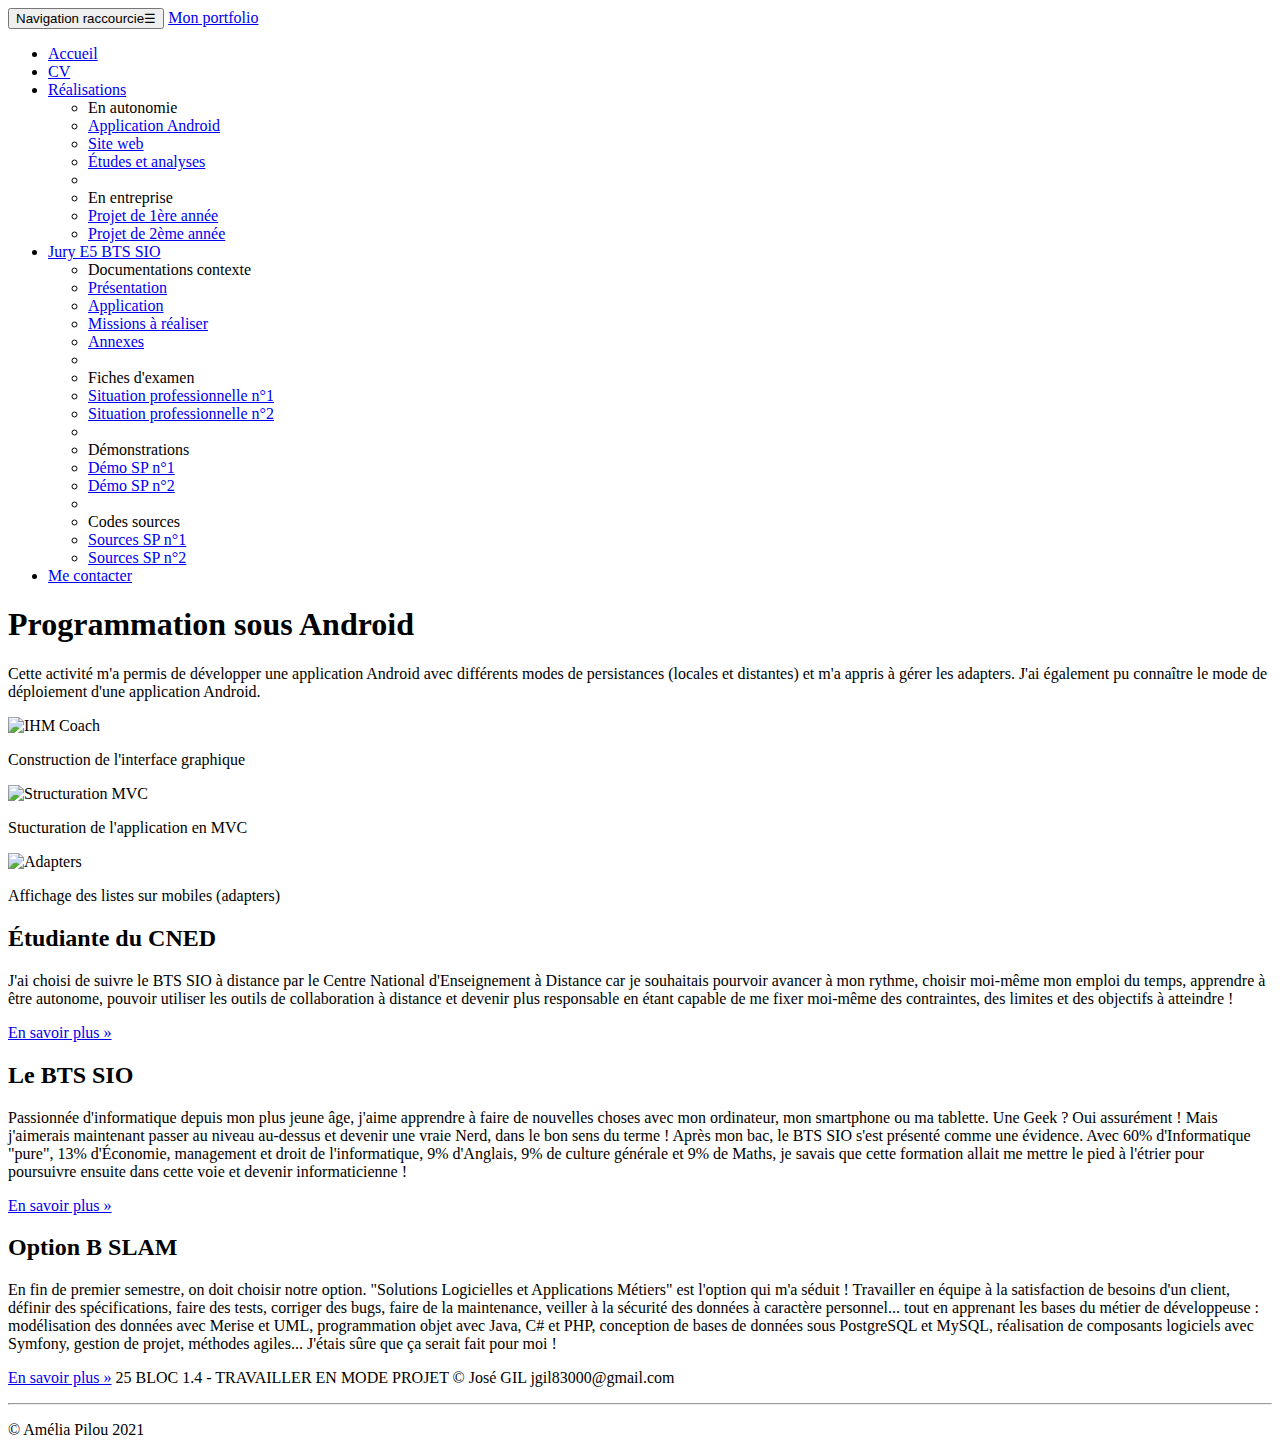
==== pages/appliandroid.html @ 74864dc9 "Ajout de la page realisation Android" ====
<!doctype html>
<html lang="fr">
    <head>
        <!-- Required meta tags -->
        <meta charset="utf-8">
        <meta name="viewport" content="width=device-width, initial-scale=1, shrink-to-fit=no">
        <meta name="description" content="Portfolio de Matthis DONEY - BTS SIO SISR">
        <meta name="author" content="Matthis Doney">
        <!-- Bootstrap CSS -->
        <link rel="stylesheet" href="https://cdn.jsdelivr.net/npm/bootstrap@4.6.2/dist/css/bootstrap.min.css" integrity="sha384-xOolHFLEh07PJGoPkLv1IbcEPTNtaed2xpHsD9ESMhqIYd0nLMwNLD69Npy4HI+N" crossorigin="anonymous">
        <link href="css/style.css" rel="stylesheet" type="text/css"/>
        <link href="../css/realisations.css" rel="stylesheet" type="text/css"/>
        <link rel="icon" href="favicon.ico">
        <title>Porfolio de Matthis DONEY</title>
    </head>
    <body>
        <nav class="navbar navbar-dark bg-dark fixed-top navbar-expand-md">
            <div class="container">
                <button type="button" class="navbar-toggler" data-toggle="collapse"
                        data-target="#navbar" aria-controls="navbar">
                    <span class="sr-only">Navigation raccourcie</span>☰
                </button>
                <a class="navbar-brand" href="#">Mon portfolio</a>
                <div id="navbar" class="navbar-collapse collapse">
                    <ul class="nav navbar-nav">
                        <li class="active nav-item">
                            <a href="index.html" class="nav-link">
                                <span class="fa fa-home"></span> Accueil
                            </a>
                        </li>
                        <li class="nav-item">
                            <a href="pages/cv.html" class="nav-link">

                                <span class="fa fa-id-badge"></span> CV
                            </a>
                        </li>
                        <li class="dropdown nav-item">
                            <a href="#" class="dropdown-toggle nav-link"
                               data-toggle="dropdown" role="button">
                                <span class="fa fa-list-alt"></span> Réalisations <span class="caret"></span>
                            </a>
                            <ul class="dropdown-menu" role="menu">
                                <li role="presentation" class="dropdown-header dropdown-item">
                                    En autonomie</li>
                                <li role="presentation" class="dropdown-item">
                                    <a role="menuitem" href="#">Application Android</a>
                                </li>
                                <li role="presentation" class="dropdown-item">
                                    <a role="menuitem" href="#">Site web</a>
                                </li>
                                <li role="presentation" class="dropdown-item">
                                    <a role="menuitem" href="#">Études et analyses</a>
                                </li>
                                <li role="presentation" class="dropdown-divider"></li>
                                <li role="presentation" class="dropdown-header dropdown-item">
                                    En entreprise</li>
                                <li role="presentation" class="dropdown-item">
                                    <a role="menuitem" href="#">Projet de 1ère année</a>
                                </li>
                                <li role="presentation" class="dropdown-item">
                                    <a role="menuitem" href="#">Projet de 2ème année</a>
                                </li>

                            </ul>
                        </li>
                        <li class="dropdown nav-item">
                            <a href="#" class="dropdown-toggle nav-link"
                               data-toggle="dropdown" role="button">
                                <span class="fa fa-graduation-cap"></span>
                                Jury E5 BTS SIO 
                                <span class="caret"></span>
                            </a>
                            <ul class="dropdown-menu" role="menu">
                                <li class="dropdown-header dropdown-item" role="presentation">
                                    Documentations contexte</li>
                                <li role="presentation" class="dropdown-item">
                                    <a role="menuitem" href="#">Présentation</a></li>
                                <li role="presentation" class="dropdown-item">
                                    <a role="menuitem" href="#">Application</a></li>
                                <li role="presentation" class="dropdown-item">
                                    <a role="menuitem" href="#">Missions à réaliser</a></li>
                                <li role="presentation" class="dropdown-item">
                                    <a role="menuitem" href="#">Annexes</a></li>
                                <li role="presentation" class="dropdown-divider"></li>
                                <li role="presentation" class="dropdown-header dropdown-item">
                                    Fiches d'examen</li>
                                <li role="presentation" class="dropdown-item">
                                    <a role="menuitem" href="#">Situation professionnelle n°1</a></li>
                                <li role="presentation" class="dropdown-item">
                                    <a role="menuitem" href="#">Situation professionnelle n°2</a></li>
                                <li role="presentation" class="dropdown-divider"></li>
                                <li role="presentation" class="dropdown-header dropdown-item">
                                    Démonstrations</li>
                                <li role="presentation" class="dropdown-item">
                                    <a role="menuitem" href="#">Démo SP n°1</a></li>
                                <li role="presentation" class="dropdown-item">
                                    <a role="menuitem" href="#">Démo SP n°2</a></li>
                                <li role="presentation" class="dropdown-divider"></li>
                                <li role="presentation" class="dropdown-header dropdown-item">
                                    Codes sources</li>
                                <li role="presentation" class="dropdown-item">
                                    <a role="menuitem" href="#">Sources SP n°1</a></li>
                                <li role="presentation" class="dropdown-item">
                                    <a role="menuitem" href="#">Sources SP n°2</a></li>




                            </ul>
                        <li class="nav-item">
                            <a href="#" class="nav-link"><span class="fa fa-envelope"></span>
                                Me contacter
                            </a>
                        </li>
                    </ul>
                </div>
        </nav>




        <div class="jumbotron">
            <section class="jumbotron text-center">
                <div class="container">
                    <h1 class="jumbotron-heading">Programmation sous Android</h1>
                    <p class="lead text-muted">Cette activité m'a permis de développer une 
                        application Android avec différents modes de persistances (locales et 
                        distantes) et m'a appris à gérer les adapters. J'ai également pu connaître 
                        le mode de déploiement d'une application Android.
                    </p>
                </div>
            </section>
            <div class="album py-5 bg-light">
                <div class="container">
                    <div class="row">
                        <div class="col-md-4">
                            <div class="card mb-4 shadow-sm">
                                <img class="card-img-top" src="../images/ihmcoach.png" alt="IHM Coach">
                                <div class="card-body">
                                    <p class="card-text">Construction de l'interface graphique</p>
                                </div>
                            </div>
                        </div>
                        <div class="col-md-4">
                            <div class="card mb-4 shadow-sm">
                                <img class="card-img-top" src="../images/MVC.png"
                                     alt="Structuration MVC">
                                <div class="card-body">
                                    <p class="card-text">Stucturation de l'application en MVC</p>
                                </div>
                            </div>
                        </div>
                        <div class="col-md-4">
                            <div class="card mb-4 shadow-sm">
                                <img class="card-img-top" src="../images/adapters.png" alt="Adapters">
                                <div class="card-body">
                                    <p class="card-text">Affichage des listes sur mobiles (adapters)</p>
                                </div>
                            </div>
                        </div>
                    </div>
                </div>
            </div>

        </div> <!-- Emplacement pour le contenu principal de la page -->
        <footer>
            <div class="container">
                <div class="row">
                    <div class="col-lg-4">
                        <h2>Étudiante du CNED</h2>
                        <p>J'ai choisi de suivre le BTS SIO à distance par le Centre National 
                            d'Enseignement à Distance car je souhaitais pourvoir avancer à mon rythme, 
                            choisir moi-même mon emploi du temps, apprendre à être autonome, pouvoir 
                            utiliser les outils de collaboration à distance et devenir plus responsable en 
                            étant capable de me fixer moi-même des contraintes, des limites et des 
                            objectifs à atteindre !
                        </p>
                        <p><a class="btn btn-secondary" href="http://www.cned.fr" target="_blank"
                              role="button">En savoir plus »</a>
                        </p>
                    </div>
                    <div class="col-lg-4">
                        <h2>Le BTS SIO</h2>
                        <p>Passionnée d'informatique depuis mon plus jeune âge, j'aime apprendre à faire 
                            de nouvelles choses avec mon ordinateur, mon smartphone ou ma tablette. Une 
                            Geek ? Oui assurément ! Mais j'aimerais maintenant passer au niveau au-dessus 
                            et devenir une vraie Nerd, dans le bon sens du terme ! Après mon bac, le BTS 
                            SIO s'est présenté comme une évidence. Avec 60% d'Informatique "pure", 13% 
                            d'Économie, management et droit de l'informatique, 9% d'Anglais, 9% de culture 
                            générale et 9% de Maths, je savais que cette formation allait me mettre le 
                            pied à l'étrier pour poursuivre ensuite dans cette voie et devenir 
                            informaticienne !
                        </p>
                        <p><a class="btn btn-secondary" href="https://fr.wikipedia.org/wiki/Brevet_de_tec
                              hnicien_supérieur_-_Services_informatiques_aux_organisations"
                              target="_blank" role="button">En savoir plus »</a>
                        </p>
                    </div>
                    <div class="col-lg-4">
                        <h2>Option B SLAM</h2>
                        <p>En fin de premier semestre, on doit choisir notre option. "Solutions
                            Logicielles et Applications Métiers" est l'option qui m'a séduit&nbsp;! 
                            Travailler en équipe à la satisfaction de besoins d'un client, définir des 
                            spécifications, faire des tests, corriger des bugs, faire de la maintenance, 
                            veiller à la sécurité des données à caractère personnel... tout en apprenant 
                            les bases du métier de développeuse : modélisation des données 
                            avec Merise et UML, programmation objet avec Java, C# et PHP, conception 
                            de bases de données sous PostgreSQL et MySQL, réalisation de 
                            composants logiciels avec Symfony, gestion de projet, méthodes agiles... 
                            J'étais sûre que ça serait fait pour moi !
                        </p>
                        <p><a class="btn btn-secondary" href="https://www.onisep.fr/Ressources/Univers-Fo
                              rmation/Formations/Post-bac/bts-services-informatiques-aux-organisations-op
                              tion-b-solutions-logicielles-et-applications-metiers" target="_blank"
                              role="button">En savoir plus »</a>
                            25 BLOC 1.4 - TRAVAILLER EN MODE PROJET © José GIL jgil83000@gmail.com
                        </p>
                    </div>
                </div>
                <hr>
                <p class="text-center" id="copyright">© Amélia Pilou 2021</p>
            </div>
        </footer>
        <!-- Optional JavaScript choose one of the two -->

        <!-- Option 1: jQuery and Bootstrap Bundle (includes Popper) -->
        <script src="https://cdn.jsdelivr.net/npm/jquery@3.5.1/dist/jquery.slim.min.js" integrity="sha384-DfXdz2htPH0lsSSs5nCTpuj/zy4C+OGpamoFVy38MVBnE+IbbVYUew+OrCXaRkfj" crossorigin="anonymous"></script>
        <script src="https://cdn.jsdelivr.net/npm/bootstrap@4.6.2/dist/js/bootstrap.bundle.min.js" integrity="sha384-Fy6S3B9q64WdZWQUiU+q4/2Lc9npb8tCaSX9FK7E8HnRr0Jz8D6OP9dO5Vg3Q9ct" crossorigin="anonymous"></script>

        <!-- Option 2: Separate Popper and Bootstrap JS -->
        <!--
        <script src="https://cdn.jsdelivr.net/npm/jquery@3.5.1/dist/jquery.slim.min.js" integrity="sha384-DfXdz2htPH0lsSSs5nCTpuj/zy4C+OGpamoFVy38MVBnE+IbbVYUew+OrCXaRkfj" crossorigin="anonymous"></script>
        <script src="https://cdn.jsdelivr.net/npm/popper.js@1.16.1/dist/umd/popper.min.js" integrity="sha384-9/reFTGAW83EW2RDu2S0VKaIzap3H66lZH81PoYlFhbGU+6BZp6G7niu735Sk7lN" crossorigin="anonymous"></script>
        <script src="https://cdn.jsdelivr.net/npm/bootstrap@4.6.2/dist/js/bootstrap.min.js" integrity="sha384-+sLIOodYLS7CIrQpBjl+C7nPvqq+FbNUBDunl/OZv93DB7Ln/533i8e/mZXLi/P+" crossorigin="anonymous"></script>
        -->
    </body>
</html>
---- css/realisations.css ----
/*
Click nbfs://nbhost/SystemFileSystem/Templates/Licenses/license-default.txt to change this license
Click nbfs://nbhost/SystemFileSystem/Templates/ClientSide/css.css to edit this template
*/
/* 
    Created on : 9 déc. 2022, 09:19:27
    Author     : matthis.doney
*/

.bd-placeholder-img { font-size: 1.125rem; text-anchor: middle; -webkit-user-select: none;
 -moz-user-select: none; -ms-user-select: none; user-select: none; }
@media (min-width: 768px) {
 .bd-placeholder-img-lg { font-size: 3.5rem; }
}
.jumbotron { margin-bottom: 0px; }
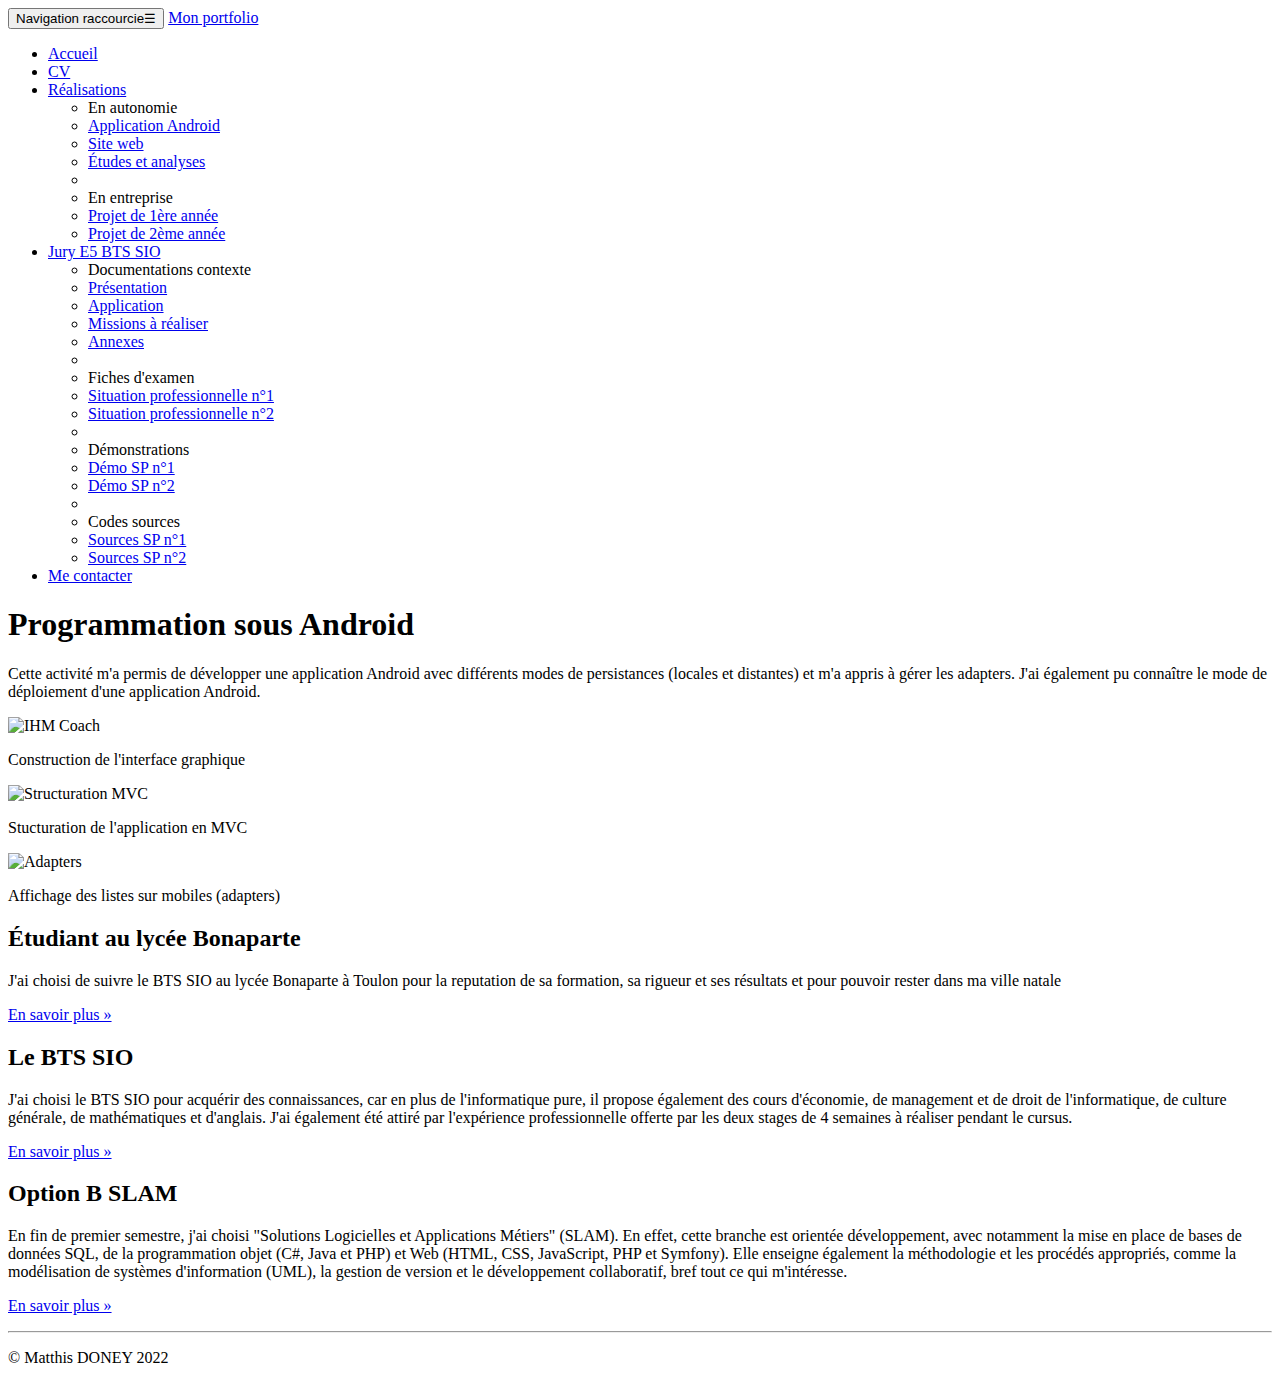
==== commit 2bb51a04: "Changement du footer" ====
--- a/pages/appliandroid.html
+++ b/pages/appliandroid.html
@@ -24,12 +24,12 @@
                 <div id="navbar" class="navbar-collapse collapse">
                     <ul class="nav navbar-nav">
                         <li class="active nav-item">
-                            <a href="index.html" class="nav-link">
+                            <a href="../index.html" class="nav-link">
                                 <span class="fa fa-home"></span> Accueil
                             </a>
                         </li>
                         <li class="nav-item">
-                            <a href="pages/cv.html" class="nav-link">
+                            <a href="cv.html" class="nav-link">
 
                                 <span class="fa fa-id-badge"></span> CV
                             </a>
@@ -43,7 +43,7 @@
                                 <li role="presentation" class="dropdown-header dropdown-item">
                                     En autonomie</li>
                                 <li role="presentation" class="dropdown-item">
-                                    <a role="menuitem" href="#">Application Android</a>
+                                    <a role="menuitem" href="pages/appliandroid.html">Application Android</a>
                                 </li>
                                 <li role="presentation" class="dropdown-item">
                                     <a role="menuitem" href="#">Site web</a>
@@ -167,58 +167,45 @@
             <div class="container">
                 <div class="row">
                     <div class="col-lg-4">
-                        <h2>Étudiante du CNED</h2>
-                        <p>J'ai choisi de suivre le BTS SIO à distance par le Centre National 
-                            d'Enseignement à Distance car je souhaitais pourvoir avancer à mon rythme, 
-                            choisir moi-même mon emploi du temps, apprendre à être autonome, pouvoir 
-                            utiliser les outils de collaboration à distance et devenir plus responsable en 
-                            étant capable de me fixer moi-même des contraintes, des limites et des 
-                            objectifs à atteindre !
-                        </p>
-                        <p><a class="btn btn-secondary" href="http://www.cned.fr" target="_blank"
-                              role="button">En savoir plus »</a>
+                        <h2>Étudiant au lycée Bonaparte</h2>
+                        <p>J'ai choisi de suivre le BTS SIO au lycée Bonaparte à Toulon pour la reputation de sa formation,
+                            sa rigueur et ses résultats
+                            et pour pouvoir rester dans ma ville natale
+                        </p>
+                        <p><a class="btn btn-secondary" href="https://www.lyc-bonaparte.fr/" target="_blank"
+                                role="button">En savoir plus »</a>
                         </p>
                     </div>
                     <div class="col-lg-4">
                         <h2>Le BTS SIO</h2>
-                        <p>Passionnée d'informatique depuis mon plus jeune âge, j'aime apprendre à faire 
-                            de nouvelles choses avec mon ordinateur, mon smartphone ou ma tablette. Une 
-                            Geek ? Oui assurément ! Mais j'aimerais maintenant passer au niveau au-dessus 
-                            et devenir une vraie Nerd, dans le bon sens du terme ! Après mon bac, le BTS 
-                            SIO s'est présenté comme une évidence. Avec 60% d'Informatique "pure", 13% 
-                            d'Économie, management et droit de l'informatique, 9% d'Anglais, 9% de culture 
-                            générale et 9% de Maths, je savais que cette formation allait me mettre le 
-                            pied à l'étrier pour poursuivre ensuite dans cette voie et devenir 
-                            informaticienne !
-                        </p>
-                        <p><a class="btn btn-secondary" href="https://fr.wikipedia.org/wiki/Brevet_de_tec
-                              hnicien_supérieur_-_Services_informatiques_aux_organisations"
-                              target="_blank" role="button">En savoir plus »</a>
+                        <p>J'ai choisi le BTS SIO pour acquérir des connaissances, car en plus de l'informatique pure, il
+                            propose également des cours d'économie, de management et de droit de l'informatique, de culture
+                            générale, de mathématiques et d'anglais. J'ai également été attiré par l'expérience
+                            professionnelle offerte par les deux stages de 4 semaines à réaliser pendant le cursus.
+                        </p>
+                        <p><a class="btn btn-secondary" href="https://bts-sio.lyc-bonaparte.fr/" target="_blank"
+                                role="button">En savoir plus »</a>
                         </p>
                     </div>
                     <div class="col-lg-4">
                         <h2>Option B SLAM</h2>
-                        <p>En fin de premier semestre, on doit choisir notre option. "Solutions
-                            Logicielles et Applications Métiers" est l'option qui m'a séduit&nbsp;! 
-                            Travailler en équipe à la satisfaction de besoins d'un client, définir des 
-                            spécifications, faire des tests, corriger des bugs, faire de la maintenance, 
-                            veiller à la sécurité des données à caractère personnel... tout en apprenant 
-                            les bases du métier de développeuse : modélisation des données 
-                            avec Merise et UML, programmation objet avec Java, C# et PHP, conception 
-                            de bases de données sous PostgreSQL et MySQL, réalisation de 
-                            composants logiciels avec Symfony, gestion de projet, méthodes agiles... 
-                            J'étais sûre que ça serait fait pour moi !
-                        </p>
-                        <p><a class="btn btn-secondary" href="https://www.onisep.fr/Ressources/Univers-Fo
-                              rmation/Formations/Post-bac/bts-services-informatiques-aux-organisations-op
-                              tion-b-solutions-logicielles-et-applications-metiers" target="_blank"
-                              role="button">En savoir plus »</a>
-                            25 BLOC 1.4 - TRAVAILLER EN MODE PROJET © José GIL jgil83000@gmail.com
+                        <p>En fin de premier semestre, j'ai choisi "Solutions Logicielles et Applications Métiers" (SLAM).
+                            En effet, cette branche est orientée développement, avec notamment la mise en place de bases de
+                            données SQL, de la programmation objet (C#, Java et PHP) et Web (HTML, CSS, JavaScript, PHP et
+                            Symfony). Elle enseigne également la méthodologie et les procédés appropriés, comme la
+                            modélisation de systèmes d'information (UML), la gestion de version et le développement
+                            collaboratif, bref tout ce qui m'intéresse.
+                        </p>
+                        <p><a class="btn btn-secondary"
+                                href="https://www.onisep.fr/Ressources/univers-formation/Formations/Post-bac/bts-services-informatiques-aux-organisations-option-b-solutions-logicielles-et-applications-metiers"
+                                target="_blank" role="button">En
+                                savoir plus »</a>
+    
                         </p>
                     </div>
                 </div>
                 <hr>
-                <p class="text-center" id="copyright">© Amélia Pilou 2021</p>
+                <p class="text-center" id="copyright">© Matthis DONEY 2022</p>
             </div>
         </footer>
         <!-- Optional JavaScript choose one of the two -->
